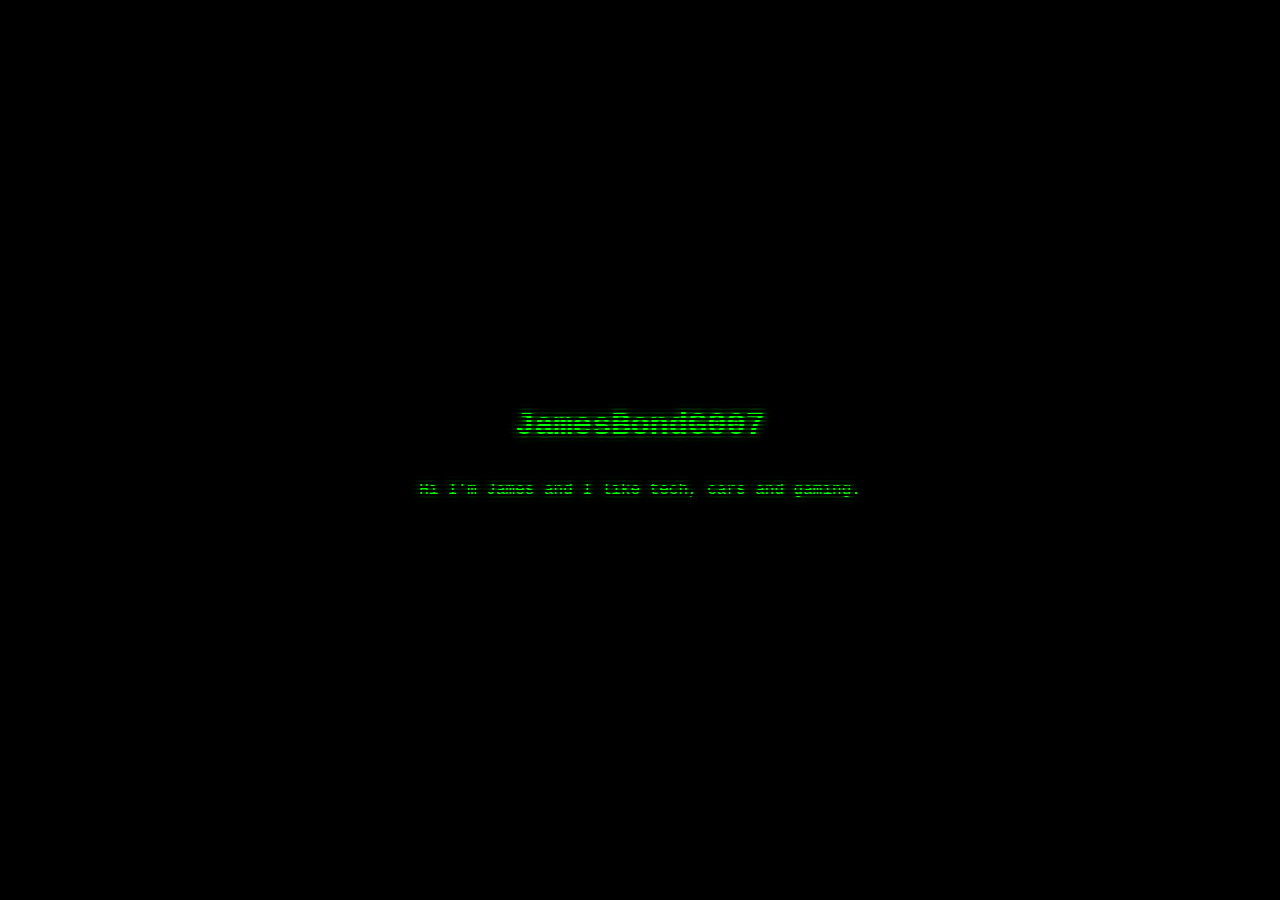
==== index.html @ 3ad14168 "Update index.html" ====
<!DOCTYPE html>
<html lang="en">
<head>
    <meta charset="UTF-8">
    <meta name="viewport" content="width=device-width, initial-scale=1.0">
    <title>JamesBondG007</title>
    <style>
        body {
            margin: 0;
            padding: 0;
            height: 100vh;
            background-color: black;
            overflow: hidden;
            font-family: "Courier New", Courier, monospace;
            display: flex;
            justify-content: center;
            align-items: center;
            flex-direction: column;
            position: relative; /* Makes sure the text is below the overlay */
            z-index: 0; /* Ensures text is behind the overlay */
            color:#00FF00;
            text-shadow: rgb(0, 255, 0) 0px 0px 10px;
        }

        /* CRT Overlay */
        .crt-overlay {
            position: absolute;
            top: 0;
            left: 0;
            width: 100%;
            height: 100%;
            background: repeating-linear-gradient(
                to bottom,
                transparent 0px,
                transparent 2px,
                black 2px,
                black 4px
            );
            background-size: 100% 4px;
            animation: scanlines .1s linear infinite;
            z-index: 1; /* Ensure the overlay is on top of the text */
            pointer-events: none; /* Ensure the overlay doesn’t interfere with interactions */
        }

        @keyframes scanlines {
            0% {
                background-position: 0 0;
            }
            100% {
                background-position: 0 4px;
            }
        }


    </style>
</head>
<body>
    <h1>JamesBondG007</h1>
    <p>Hi I'm James and I like tech, cars and gaming.</p>

    <!-- CRT Scanline Overlay -->
    <div class="crt-overlay"></div>
</body>
</html>
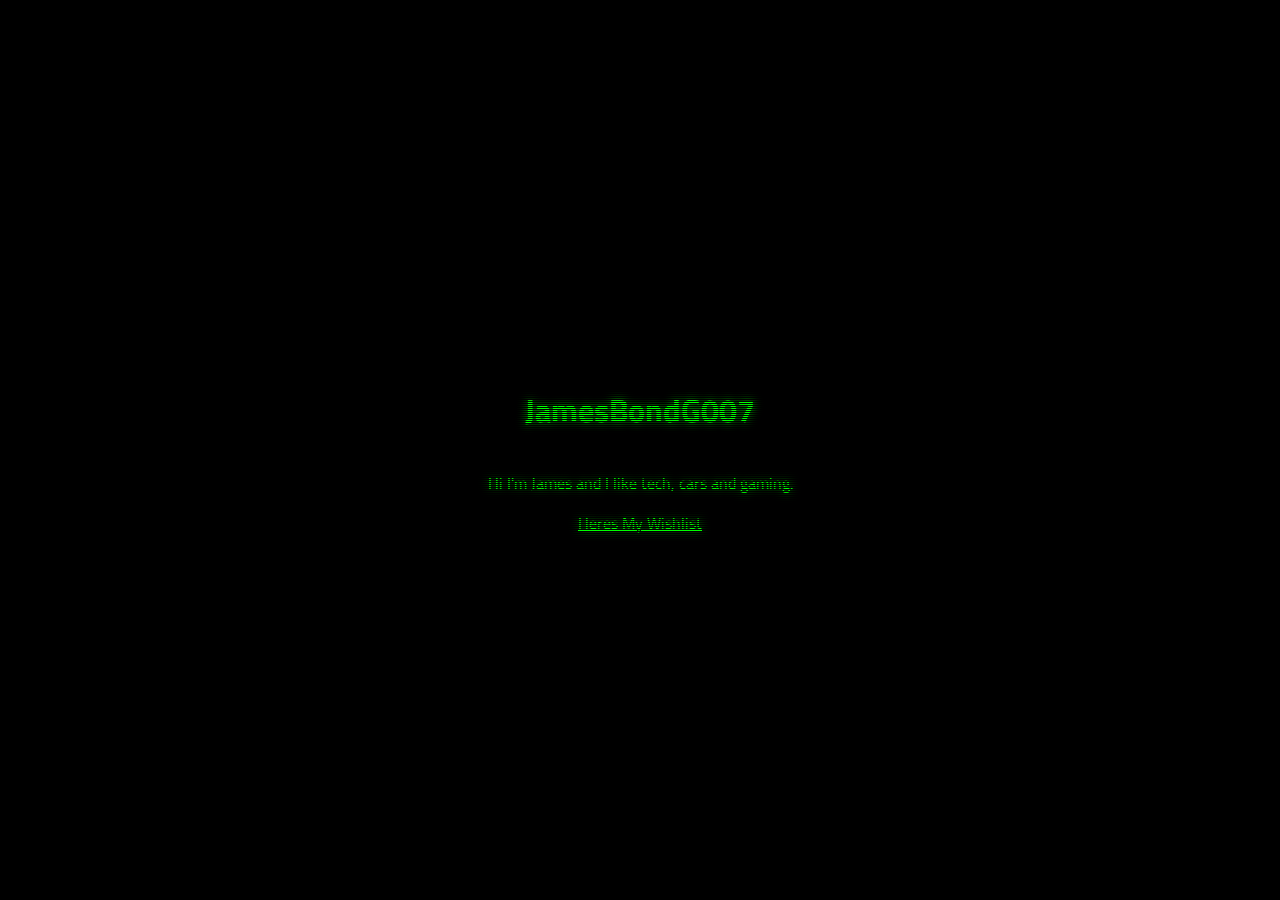
==== commit 945d66e3: "Update index.html" ====
--- a/index.html
+++ b/index.html
@@ -4,14 +4,18 @@
     <meta charset="UTF-8">
     <meta name="viewport" content="width=device-width, initial-scale=1.0">
     <title>JamesBondG007</title>
+    <link href='https://fonts.googleapis.com/css?family=Titillium Web' rel='stylesheet'>
     <style>
+    	a{
+        color:#00FF00;
+        }
         body {
             margin: 0;
             padding: 0;
             height: 100vh;
             background-color: black;
             overflow: hidden;
-            font-family: "Courier New", Courier, monospace;
+            font-family: 'Titillium Web';
             display: flex;
             justify-content: center;
             align-items: center;
@@ -32,9 +36,9 @@
             background: repeating-linear-gradient(
                 to bottom,
                 transparent 0px,
-                transparent 2px,
-                black 2px,
-                black 4px
+                transparent 1px,
+                black 1px,
+                black 2px
             );
             background-size: 100% 4px;
             animation: scanlines .1s linear infinite;
@@ -47,7 +51,7 @@
                 background-position: 0 0;
             }
             100% {
-                background-position: 0 4px;
+                background-position: 0 2px;
             }
         }
 
@@ -57,6 +61,7 @@
 <body>
     <h1>JamesBondG007</h1>
     <p>Hi I'm James and I like tech, cars and gaming.</p>
+    <a href="https://docs.google.com/spreadsheets/d/1W_02LyTSUJPqzLmat5SJM3KBZiAWBpfIcDMkwDy2DWI/edit?usp=sharing">Heres My Wishlist</a>
 
     <!-- CRT Scanline Overlay -->
     <div class="crt-overlay"></div>
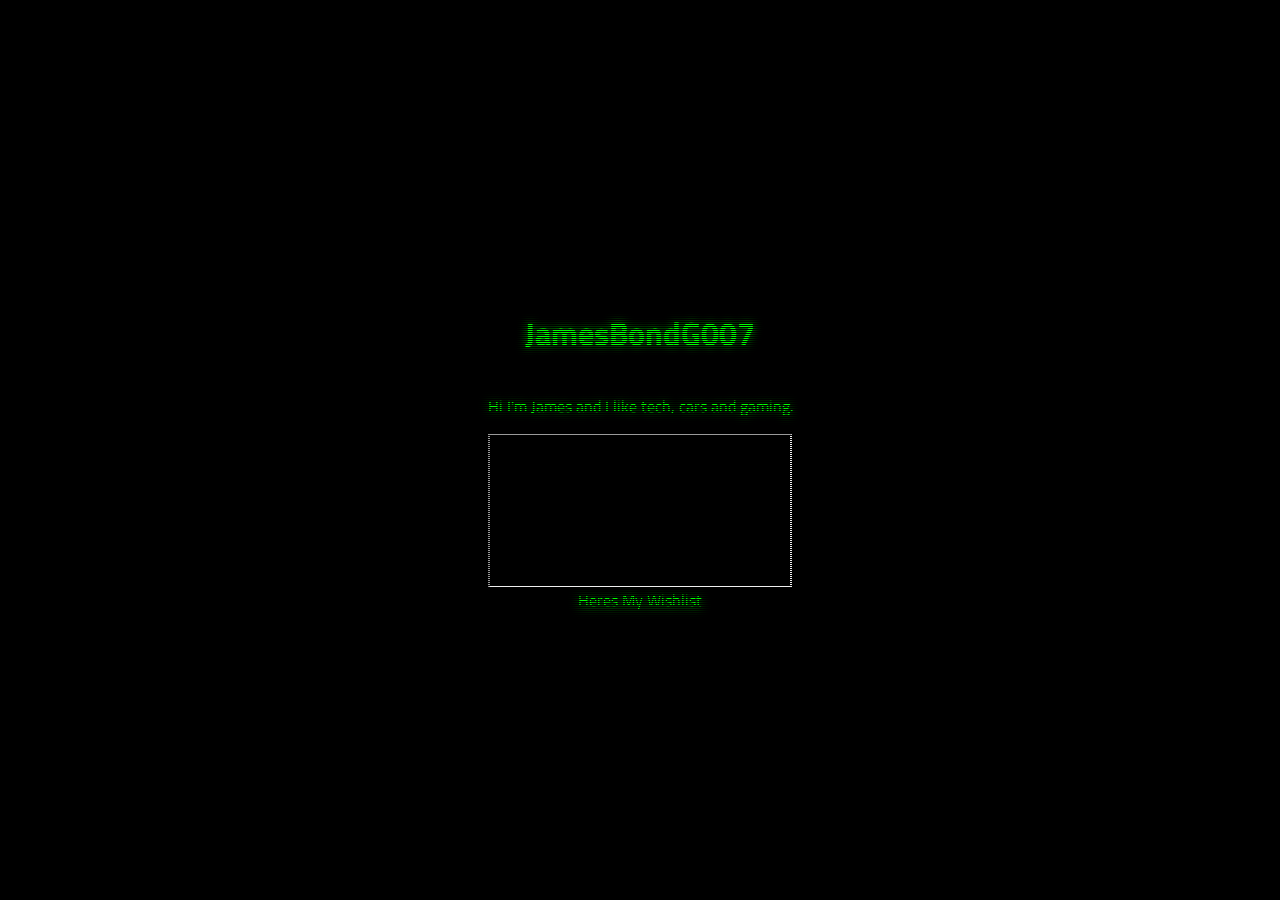
==== commit 0191cb29: "Update index.html" ====
--- a/index.html
+++ b/index.html
@@ -61,6 +61,7 @@
 <body>
     <h1>JamesBondG007</h1>
     <p>Hi I'm James and I like tech, cars and gaming.</p>
+    <iframe src="https://docs.google.com/spreadsheets/d/e/2PACX-1vT4-Ybw8_qfqI9WAK1T9rU7bpjm_oC8W4tHWDKWyqb1djHq3myvVTZbDQuczAnhkOc5nDEKzOuXXpEP/pubhtml?widget=true&amp;headers=false"></iframe>
     <a href="https://docs.google.com/spreadsheets/d/1W_02LyTSUJPqzLmat5SJM3KBZiAWBpfIcDMkwDy2DWI/edit?usp=sharing">Heres My Wishlist</a>
 
     <!-- CRT Scanline Overlay -->
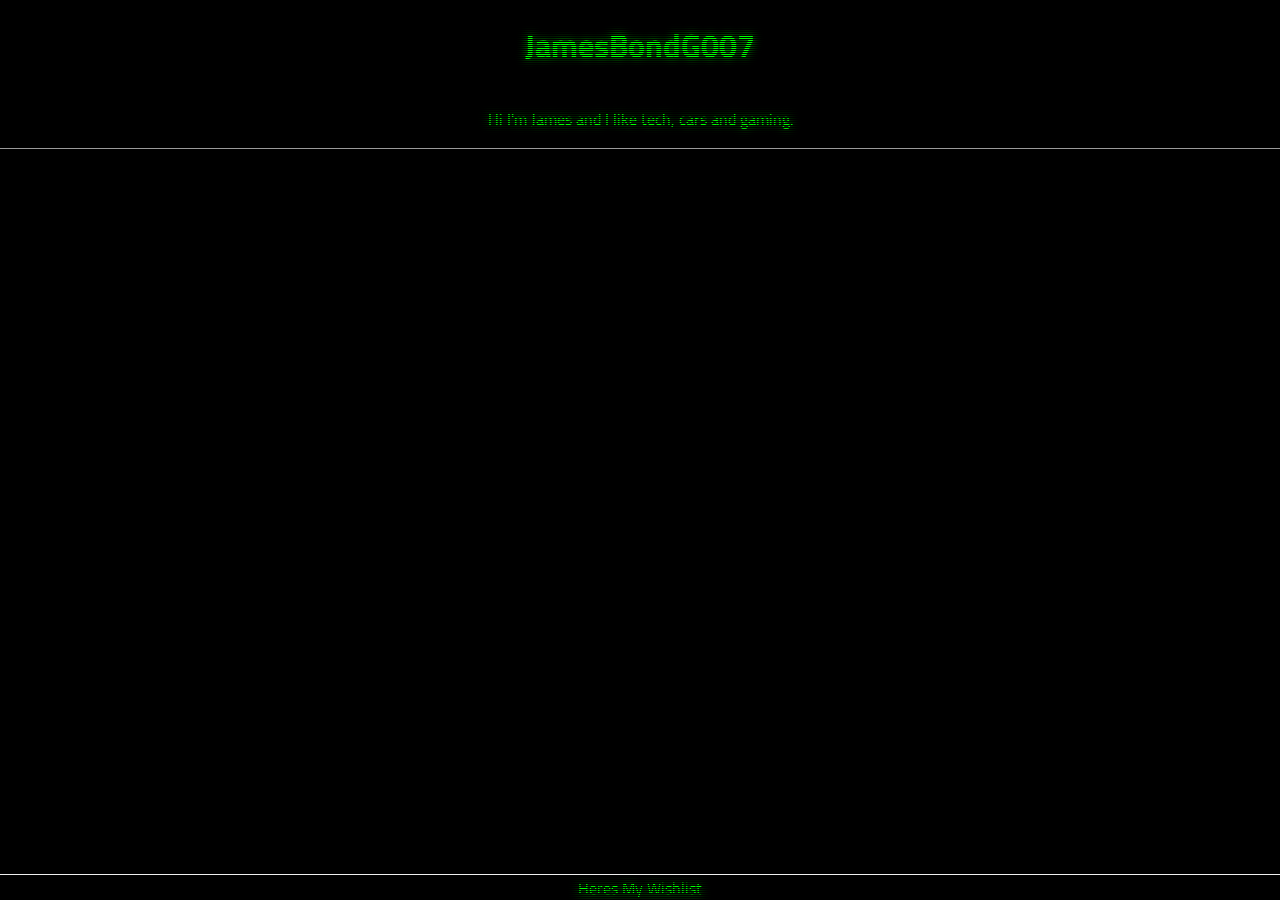
==== commit 57ed3686: "Update index.html" ====
--- a/index.html
+++ b/index.html
@@ -6,6 +6,10 @@
     <title>JamesBondG007</title>
     <link href='https://fonts.googleapis.com/css?family=Titillium Web' rel='stylesheet'>
     <style>
+        iframe{
+            width:100%;
+            height:100%;
+        }
     	a{
         color:#00FF00;
         }
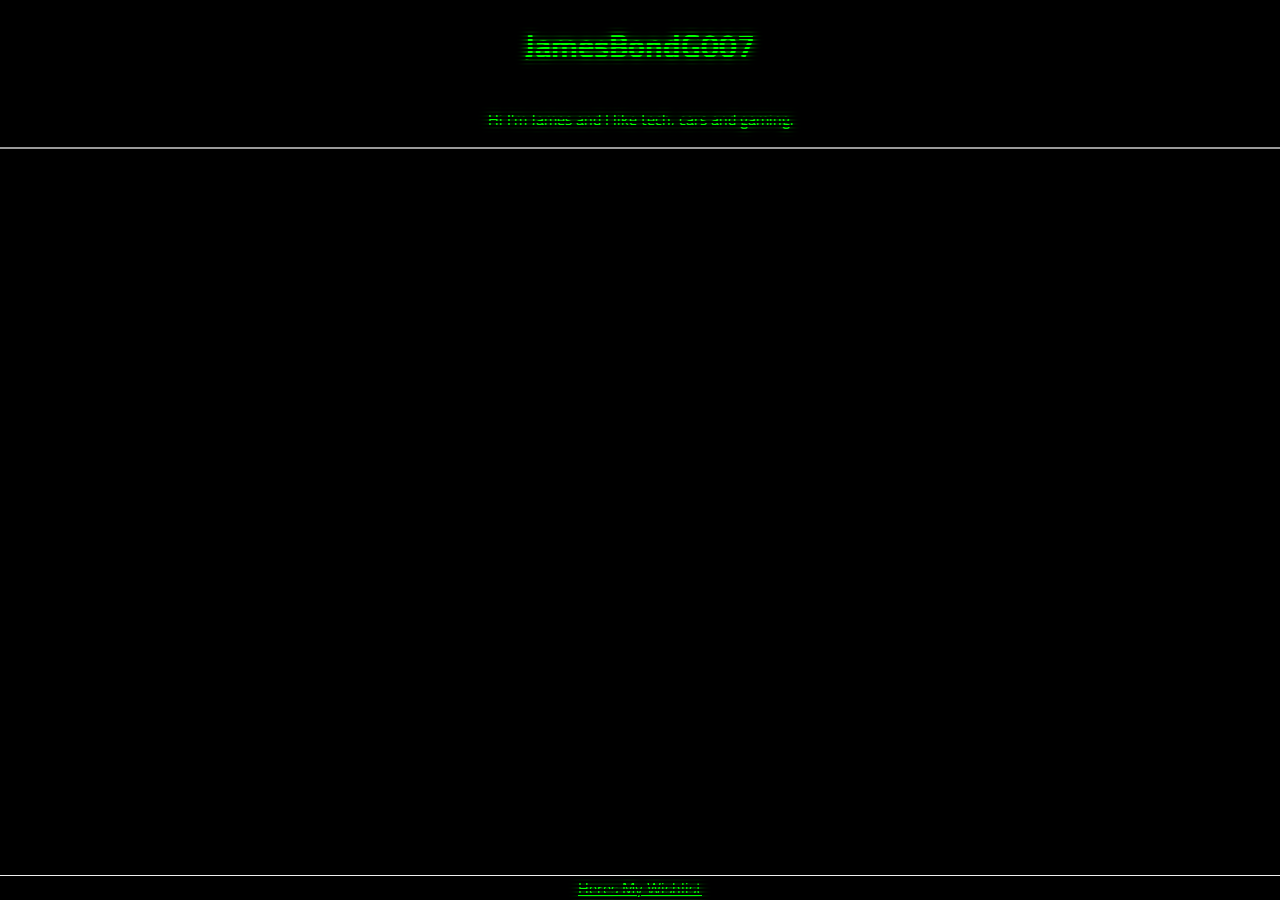
==== commit 1bb49bf7: "Update index.html" ====
--- a/index.html
+++ b/index.html
@@ -40,9 +40,9 @@
             background: repeating-linear-gradient(
                 to bottom,
                 transparent 0px,
-                transparent 1px,
-                black 1px,
-                black 2px
+                transparent 1.5px,
+                black 1.5px,
+                black 3px
             );
             background-size: 100% 4px;
             animation: scanlines .1s linear infinite;
@@ -55,7 +55,7 @@
                 background-position: 0 0;
             }
             100% {
-                background-position: 0 2px;
+                background-position: 0 3px;
             }
         }
 
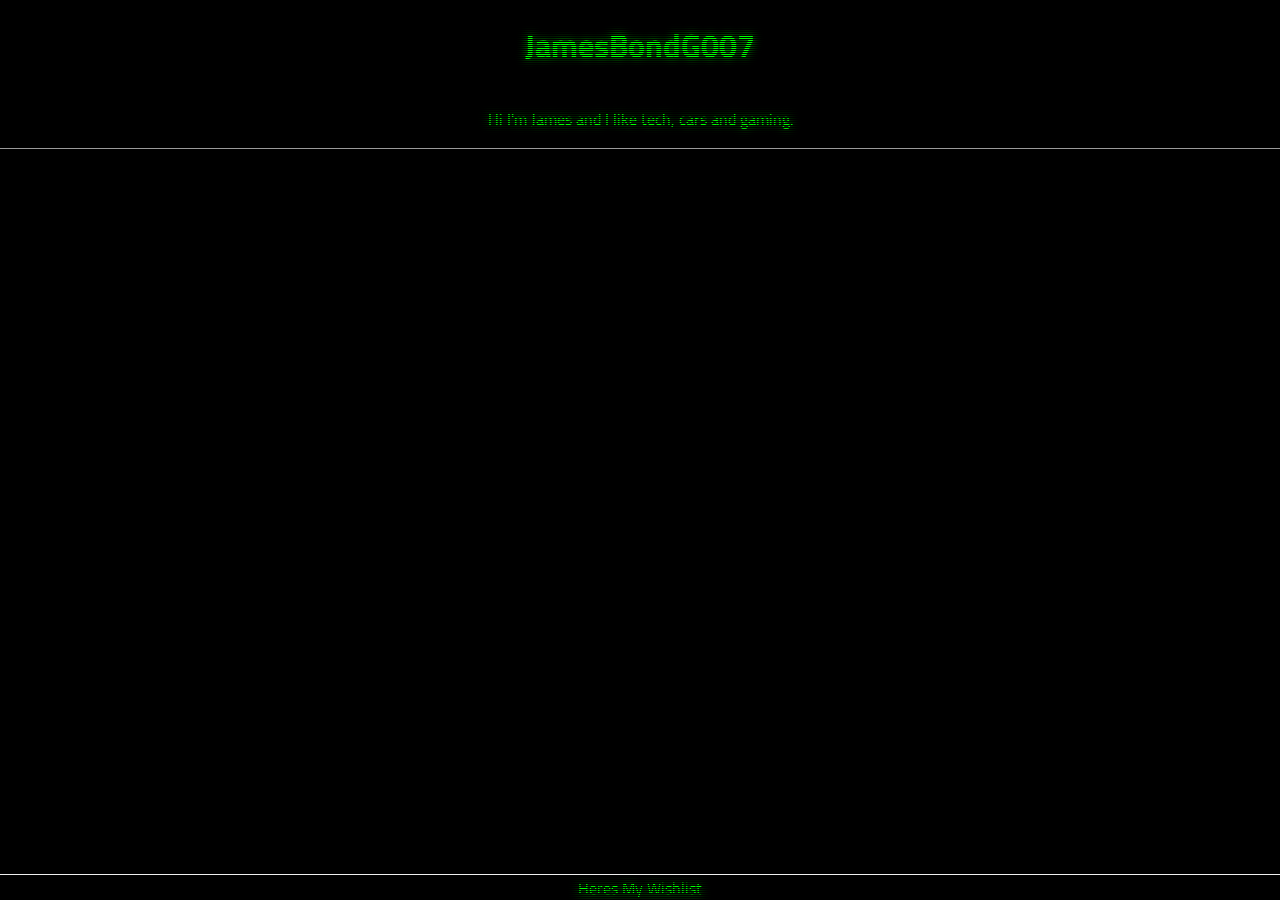
==== commit df729e6e: "Update index.html" ====
--- a/index.html
+++ b/index.html
@@ -40,11 +40,11 @@
             background: repeating-linear-gradient(
                 to bottom,
                 transparent 0px,
-                transparent 1.5px,
-                black 1.5px,
-                black 3px
+                transparent 1px,
+                black 1px,
+                black 2px
             );
-            background-size: 100% 4px;
+            background-size: 100% 2px;
             animation: scanlines .1s linear infinite;
             z-index: 1; /* Ensure the overlay is on top of the text */
             pointer-events: none; /* Ensure the overlay doesn’t interfere with interactions */
@@ -55,7 +55,7 @@
                 background-position: 0 0;
             }
             100% {
-                background-position: 0 3px;
+                background-position: 0 2px;
             }
         }
 
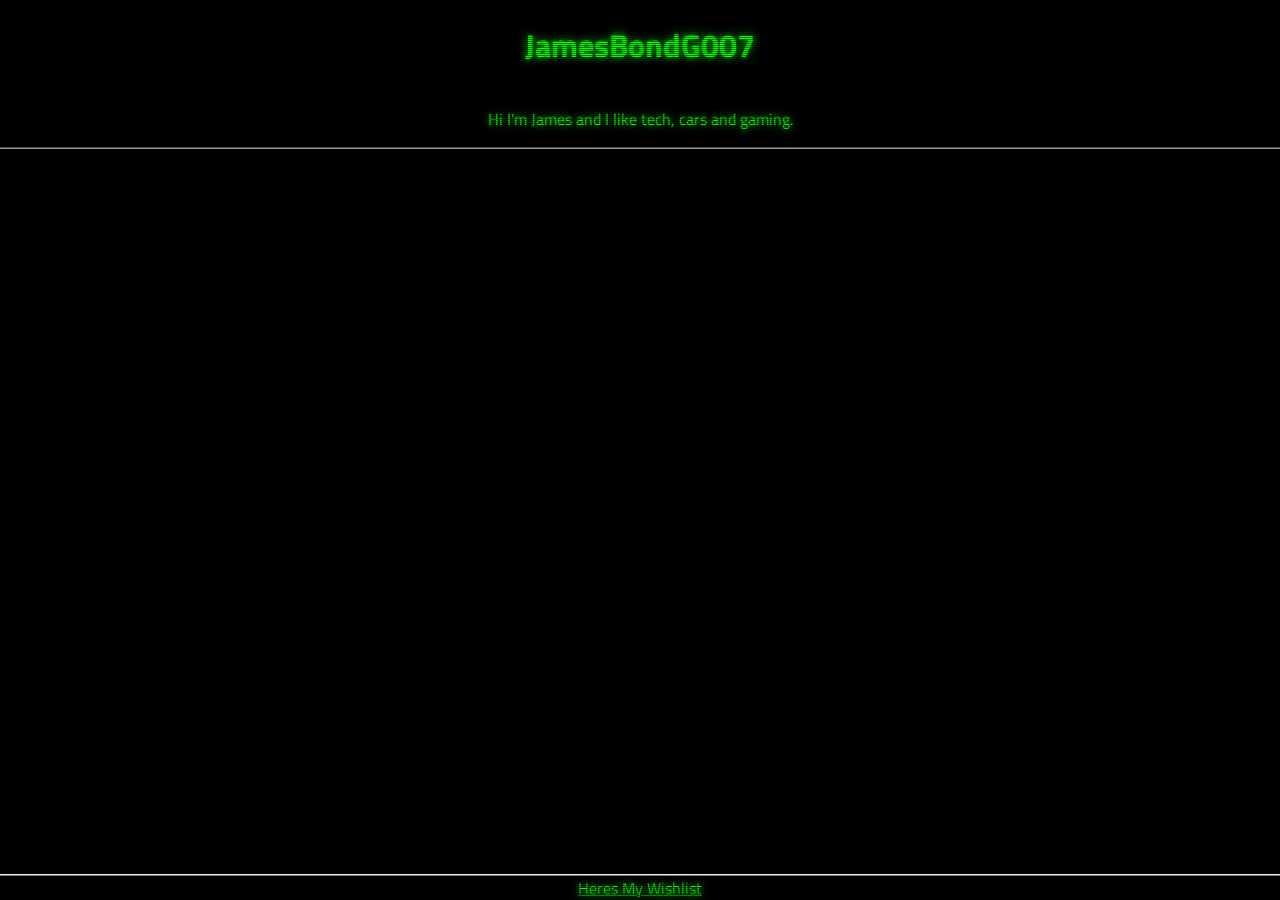
==== commit 08b2a7e3: "Update index.html" ====
--- a/index.html
+++ b/index.html
@@ -48,6 +48,7 @@
             animation: scanlines .1s linear infinite;
             z-index: 1; /* Ensure the overlay is on top of the text */
             pointer-events: none; /* Ensure the overlay doesn’t interfere with interactions */
+            opacity: 50%;
         }
 
         @keyframes scanlines {
